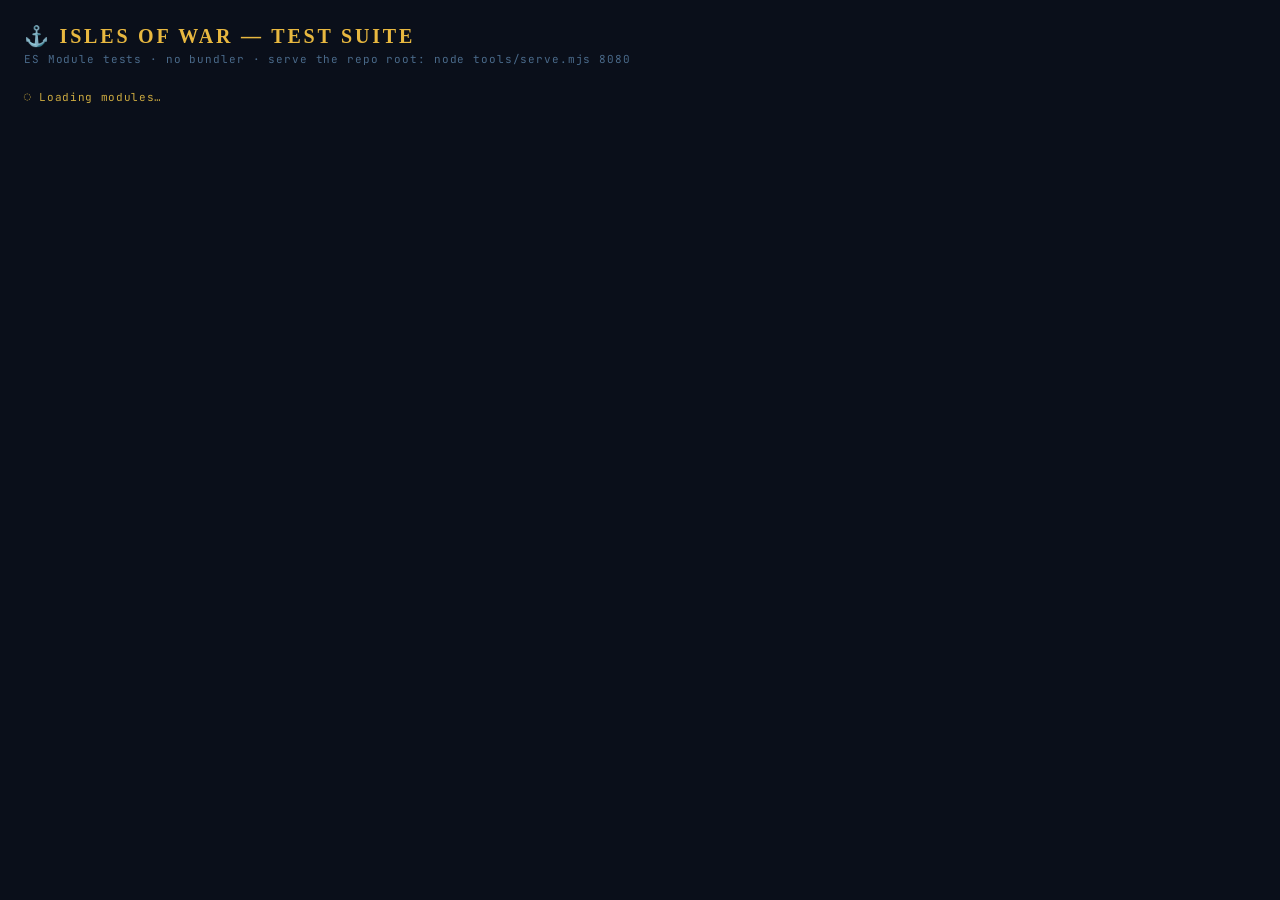
==== test/index.html @ 5f9a51df "chore: baseline AV + CCGS harness install (AW-S01)" ====
<!DOCTYPE html>
<html lang="en">
<head>
<meta charset="UTF-8">
<meta name="viewport" content="width=device-width, initial-scale=1">
<title>IOW — Test Suite</title>
<style>
  *, *::before, *::after { box-sizing: border-box; margin: 0; padding: 0; }

  body {
    font-family: 'JetBrains Mono', 'Fira Code', monospace;
    background: #0a0f1a;
    color: #c8d8e8;
    padding: 24px;
    min-height: 100vh;
  }

  h1 {
    font-family: Georgia, serif;
    font-size: 20px;
    letter-spacing: .14em;
    color: #e8b840;
    margin-bottom: 4px;
  }

  .subtitle {
    font-size: 11px;
    color: #4a6a8a;
    margin-bottom: 24px;
    letter-spacing: .08em;
  }

  /* Summary bar */
  .summary {
    display: flex;
    gap: 16px;
    align-items: center;
    padding: 12px 18px;
    background: #111928;
    border-radius: 6px;
    margin-bottom: 24px;
    border: 1px solid #1e3050;
  }

  .summary-count {
    font-size: 28px;
    font-weight: 700;
    line-height: 1;
  }

  .summary-label {
    font-size: 11px;
    color: #4a6a8a;
    letter-spacing: .1em;
  }

  .pass-count { color: #40cc80; }
  .fail-count { color: #ff5252; }

  .progress-bar {
    flex: 1;
    height: 6px;
    background: #1e3050;
    border-radius: 3px;
    overflow: hidden;
  }

  .progress-fill {
    height: 100%;
    background: linear-gradient(90deg, #40cc80, #60e8a0);
    border-radius: 3px;
    transition: width .4s ease;
  }

  .progress-fill.has-fail {
    background: linear-gradient(90deg, #ff5252, #ff7878);
  }

  /* Suite */
  .suite {
    margin-bottom: 20px;
    border: 1px solid #1a2a40;
    border-radius: 6px;
    overflow: hidden;
  }

  .suite-header {
    display: flex;
    align-items: center;
    gap: 10px;
    padding: 10px 16px;
    background: #0d1824;
    font-size: 12px;
    font-weight: 600;
    color: #80b0d8;
    letter-spacing: .06em;
    border-bottom: 1px solid #1a2a40;
  }

  .suite-badge {
    font-size: 10px;
    padding: 2px 8px;
    border-radius: 10px;
    margin-left: auto;
  }

  .suite-badge.all-pass { background: #1a4030; color: #40cc80; }
  .suite-badge.has-fail  { background: #401a1a; color: #ff5252; }
  .suite-badge.pending   { background: #2a2a1a; color: #ccaa40; }

  /* Test rows */
  .test-row {
    display: flex;
    align-items: flex-start;
    gap: 10px;
    padding: 8px 16px;
    border-bottom: 1px solid #111820;
    font-size: 12px;
  }

  .test-row:last-child { border-bottom: none; }

  .test-icon {
    width: 16px;
    flex-shrink: 0;
    margin-top: 1px;
    text-align: center;
  }

  .test-name { flex: 1; color: #c8d8e8; }

  .test-error {
    display: block;
    margin-top: 4px;
    font-size: 11px;
    color: #ff7878;
    background: #2a0a0a;
    padding: 4px 8px;
    border-radius: 3px;
    border-left: 2px solid #ff5252;
    white-space: pre-wrap;
  }

  .test-row.pass .test-icon { color: #40cc80; }
  .test-row.fail .test-icon { color: #ff5252; }
  .test-row.pending .test-icon { color: #ccaa40; }

  /* Status */
  #status {
    font-size: 11px;
    color: #4a6a8a;
    margin-bottom: 16px;
    letter-spacing: .06em;
  }

  #status.running { color: #ccaa40; }
  #status.done-pass { color: #40cc80; }
  #status.done-fail { color: #ff5252; }

  .spinner {
    display: inline-block;
    animation: spin 1s linear infinite;
  }

  @keyframes spin { to { transform: rotate(360deg); } }

  button#rerun {
    padding: 8px 20px;
    background: linear-gradient(180deg, #2a4060, #1a2a40);
    border: 1px solid #2a4a7a;
    border-radius: 4px;
    color: #80b8e8;
    font-family: inherit;
    font-size: 12px;
    cursor: pointer;
    letter-spacing: .08em;
    margin-bottom: 20px;
  }

  button#rerun:hover { background: linear-gradient(180deg, #3a5070, #2a3a50); }
</style>
<link rel="preconnect" href="https://fonts.googleapis.com">
<link href="https://fonts.googleapis.com/css2?family=JetBrains+Mono:wght@400;600;700&display=swap" rel="stylesheet">
</head>
<body>

<h1>⚓ ISLES OF WAR — TEST SUITE</h1>
<div class="subtitle">ES Module tests · no bundler · serve the repo root: node tools/serve.mjs 8080</div>

<div id="status" class="running"><span class="spinner">◌</span> Loading modules…</div>
<button id="rerun" style="display:none" onclick="location.reload()">↻ Re-run</button>

<div class="summary" id="summary" style="display:none">
  <div>
    <div class="summary-count pass-count" id="pass-count">0</div>
    <div class="summary-label">PASSED</div>
  </div>
  <div>
    <div class="summary-count fail-count" id="fail-count">0</div>
    <div class="summary-label">FAILED</div>
  </div>
  <div class="progress-bar">
    <div class="progress-fill" id="progress-fill"></div>
  </div>
  <div>
    <div class="summary-count" id="total-count" style="color:#80b0d8">0</div>
    <div class="summary-label">TOTAL</div>
  </div>
</div>

<div id="results"></div>

<script type="importmap">
  { "imports": { "three": "../frontend/vendor/three/build/three.module.js" } }
</script>
<script type="module">
import { runAll }   from './runner.js';
import './01_EventEmitter.test.js';
import './02_Ocean.test.js';
import './03_CombatSystem.test.js';
import './04_EconomySystem.test.js';
import './05_ReviveSystem.test.js';
import './06_ImportGraph.test.js';
import './07_GameState.test.js';
import './08_BallisticPhysics.test.js';
import './09_VFX_AD.test.js';
import './10_SpringCamera.test.js';
import './11_NavalCommand.test.js';

// Modules register suites synchronously when imported.
// runAll() runs them (including async tests) and calls render.

const statusEl = document.getElementById('status');

try {
  const results = await runAll(render);
  const allPass = results.fail === 0;
  statusEl.textContent = allPass
    ? `✓ All ${results.pass} tests passed`
    : `✗ ${results.fail} test${results.fail > 1 ? 's' : ''} failed`;
  statusEl.className = allPass ? 'done-pass' : 'done-fail';
} catch(e) {
  statusEl.textContent = `⚠ Runner error: ${e.message}`;
  statusEl.className = 'done-fail';
  console.error(e);
}

document.getElementById('rerun').style.display = 'inline-block';

function render(results) {
  const total = results.pass + results.fail;
  const pct   = total ? (results.pass / total * 100).toFixed(0) : 0;

  document.getElementById('pass-count').textContent  = results.pass;
  document.getElementById('fail-count').textContent  = results.fail;
  document.getElementById('total-count').textContent = total;
  document.getElementById('summary').style.display   = 'flex';

  const fill = document.getElementById('progress-fill');
  fill.style.width = pct + '%';
  if (results.fail > 0) fill.classList.add('has-fail');

  const container = document.getElementById('results');
  container.innerHTML = '';

  for (const suite of results.suites) {
    const suiteFail = suite.tests.filter(t => t.status === 'fail').length;
    const suitePass = suite.tests.filter(t => t.status === 'pass').length;
    const pending   = suite.tests.filter(t => t.status === 'pending').length;

    const badgeClass = pending > 0 ? 'pending' : suiteFail > 0 ? 'has-fail' : 'all-pass';
    const badgeText  = pending > 0
      ? `${pending} pending`
      : suiteFail > 0
        ? `${suiteFail} failed`
        : `${suitePass} passed`;

    const suiteEl = document.createElement('div');
    suiteEl.className = 'suite';
    suiteEl.innerHTML = `
      <div class="suite-header">
        <span>📦 ${escHtml(suite.name)}</span>
        <span class="suite-badge ${badgeClass}">${badgeText}</span>
      </div>
    `;

    for (const t of suite.tests) {
      const row = document.createElement('div');
      row.className = `test-row ${t.status}`;
      const icon = t.status === 'pass' ? '✓' : t.status === 'fail' ? '✗' : '○';
      row.innerHTML = `
        <span class="test-icon">${icon}</span>
        <span class="test-name">
          ${escHtml(t.name)}
          ${t.error ? `<span class="test-error">${escHtml(t.error)}</span>` : ''}
        </span>
      `;
      suiteEl.appendChild(row);
    }

    container.appendChild(suiteEl);
  }
}

function escHtml(str) {
  return String(str)
    .replace(/&/g,'&amp;')
    .replace(/</g,'&lt;')
    .replace(/>/g,'&gt;')
    .replace(/"/g,'&quot;');
}
</script>
</body>
</html>
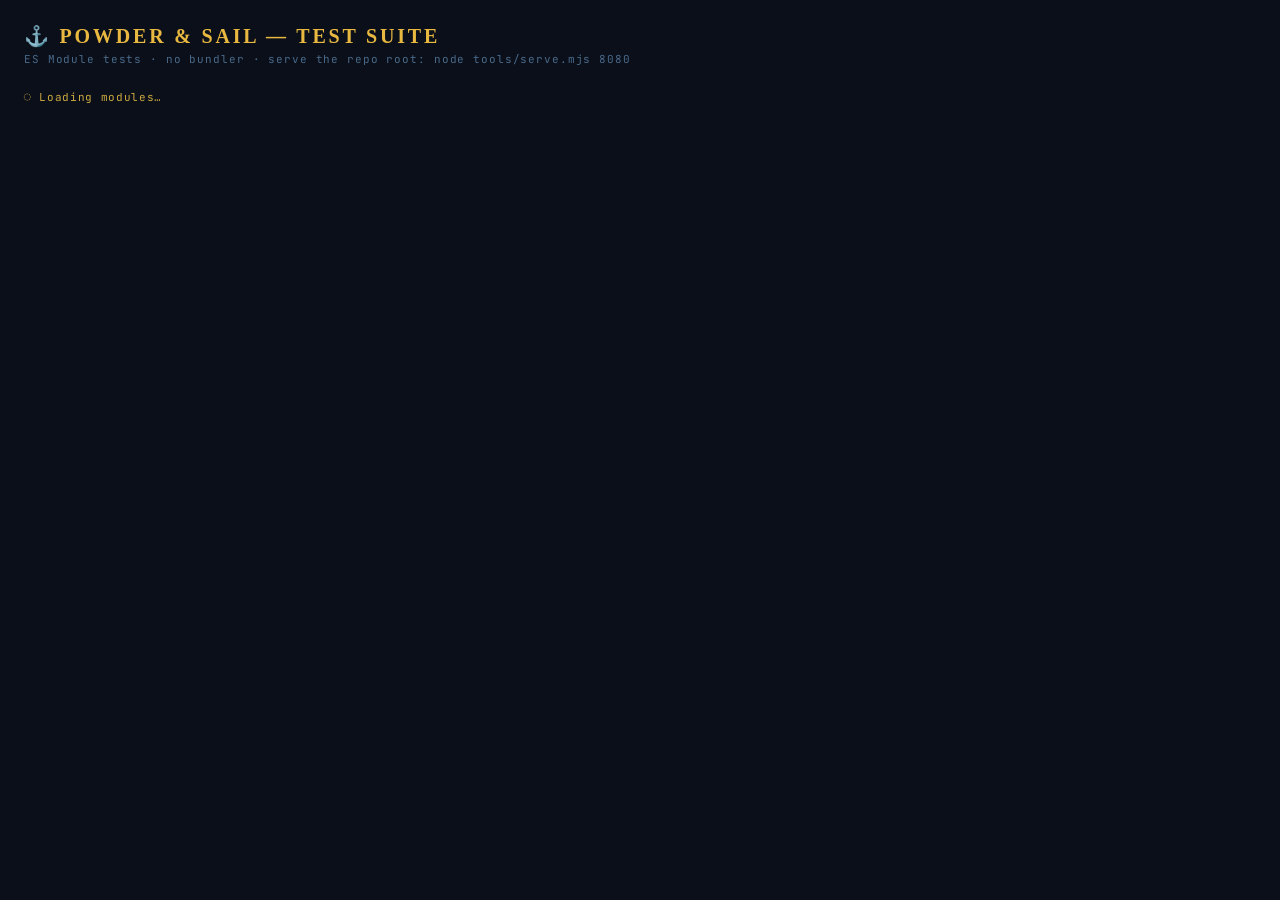
==== commit 42899682: "chore: rename game to Powder & Sail (storage keys unchanged so saves survive) Co-Authored-By: Claude" ====
--- a/test/index.html
+++ b/test/index.html
@@ -184,7 +184,7 @@
 </head>
 <body>
 
-<h1>⚓ ISLES OF WAR — TEST SUITE</h1>
+<h1>⚓ POWDER &amp; SAIL — TEST SUITE</h1>
 <div class="subtitle">ES Module tests · no bundler · serve the repo root: node tools/serve.mjs 8080</div>
 
 <div id="status" class="running"><span class="spinner">◌</span> Loading modules…</div>
@@ -226,6 +226,8 @@
 import './09_VFX_AD.test.js';
 import './10_SpringCamera.test.js';
 import './11_NavalCommand.test.js';
+import './12_Meta.test.js';
+import './13_BuildingModels.test.js';
 
 // Modules register suites synchronously when imported.
 // runAll() runs them (including async tests) and calls render.
